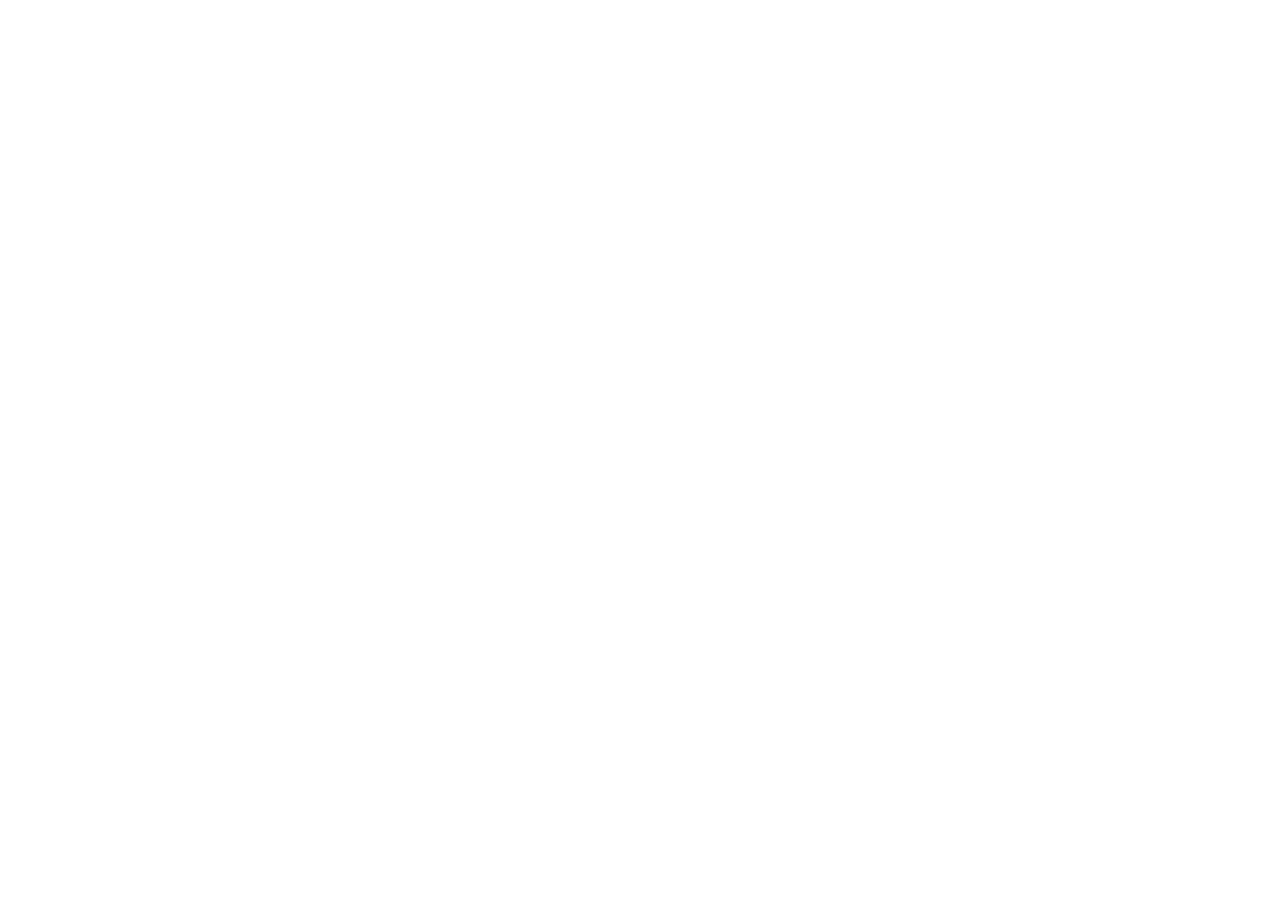
==== about.html @ 82372946 "structure added" ====
<!DOCTYPE html>
<html lang="en">
<head>
    <meta charset="UTF-8">
    <meta http-equiv="X-UA-Compatible" content="IE=edge">
    <meta name="viewport" content="width=device-width, initial-scale=1.0">
    <title>Acerca</title>
    <link rel="stylesheet" href="css/style.css"/>
    <link href="https://cdn.jsdelivr.net/npm/bootstrap@5.2.0/dist/css/bootstrap.min.css" rel="stylesheet" integrity="sha384-gH2yIJqKdNHPEq0n4Mqa/HGKIhSkIHeL5AyhkYV8i59U5AR6csBvApHHNl/vI1Bx" crossorigin="anonymous">

</head>
<body>
    

    <script src="javascript/script.js"></script>
    <script src="https://cdn.jsdelivr.net/npm/bootstrap@5.2.0/dist/js/bootstrap.bundle.min.js" integrity="sha384-A3rJD856KowSb7dwlZdYEkO39Gagi7vIsF0jrRAoQmDKKtQBHUuLZ9AsSv4jD4Xa" crossorigin="anonymous"></script>
</body>
</html>
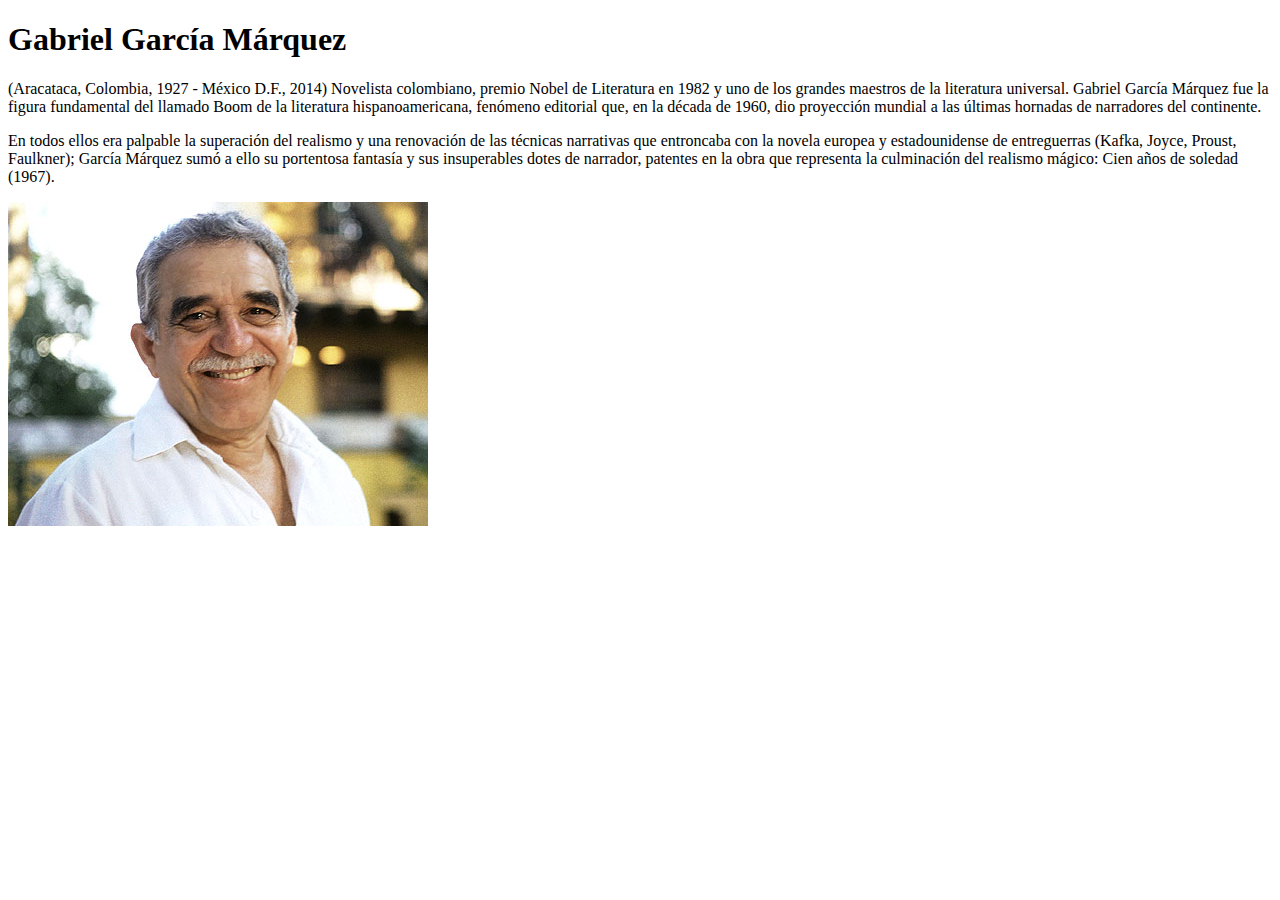
==== commit 23d90c03: "añadiendo imagen y parrafo" ====
--- a/about.html
+++ b/about.html
@@ -1,18 +1,55 @@
 <!DOCTYPE html>
 <html lang="en">
+
 <head>
     <meta charset="UTF-8">
     <meta http-equiv="X-UA-Compatible" content="IE=edge">
     <meta name="viewport" content="width=device-width, initial-scale=1.0">
     <title>Acerca</title>
-    <link rel="stylesheet" href="css/style.css"/>
-    <link href="https://cdn.jsdelivr.net/npm/bootstrap@5.2.0/dist/css/bootstrap.min.css" rel="stylesheet" integrity="sha384-gH2yIJqKdNHPEq0n4Mqa/HGKIhSkIHeL5AyhkYV8i59U5AR6csBvApHHNl/vI1Bx" crossorigin="anonymous">
+    <link rel="stylesheet" href="css/style.css" />
+    <link href="https://cdn.jsdelivr.net/npm/bootstrap@5.2.0/dist/css/bootstrap.min.css" rel="stylesheet"
+        integrity="sha384-gH2yIJqKdNHPEq0n4Mqa/HGKIhSkIHeL5AyhkYV8i59U5AR6csBvApHHNl/vI1Bx" crossorigin="anonymous">
 
 </head>
+
 <body>
-    
+    <div class="conteiner-fluid text-center">
+        <div class="">
+            <div class="row ">
+                <div class="col-sm-6">
+                    <h1>Gabriel García Márquez</h1>
+                    <p>(Aracataca, Colombia, 1927 - México D.F., 2014) Novelista colombiano, premio Nobel de Literatura
+                        en 1982 y uno de los grandes maestros de la literatura universal. Gabriel García Márquez fue la
+                        figura fundamental del llamado Boom de la literatura hispanoamericana, fenómeno editorial que,
+                        en la década de 1960, dio proyección mundial a las últimas hornadas de narradores del
+                        continente.
+                    </p>
+                    <p>En todos ellos era palpable la superación del realismo y una renovación de las técnicas
+                        narrativas que entroncaba con la novela europea y estadounidense de entreguerras (Kafka, Joyce,
+                        Proust, Faulkner); García Márquez sumó a ello su portentosa fantasía y sus insuperables dotes de
+                        narrador, patentes en la obra que representa la culminación del realismo mágico: Cien años de
+                        soledad (1967).</p>
+                </div>
+                <div class="col-sm-6">
+                    <div class="card-body">
+                        <img class="imgstyle" src="img/garcia_marquez_gabriel.jpg">
+                    </div>
+                </div>
+
+                <div class="text center">
+                    <div class="card m-5">
+
+                    </div>
+                </div>
+            </div>
+        </div>
+    </div>
+
 
     <script src="javascript/script.js"></script>
-    <script src="https://cdn.jsdelivr.net/npm/bootstrap@5.2.0/dist/js/bootstrap.bundle.min.js" integrity="sha384-A3rJD856KowSb7dwlZdYEkO39Gagi7vIsF0jrRAoQmDKKtQBHUuLZ9AsSv4jD4Xa" crossorigin="anonymous"></script>
+    <script src="https://cdn.jsdelivr.net/npm/bootstrap@5.2.0/dist/js/bootstrap.bundle.min.js"
+        integrity="sha384-A3rJD856KowSb7dwlZdYEkO39Gagi7vIsF0jrRAoQmDKKtQBHUuLZ9AsSv4jD4Xa"
+        crossorigin="anonymous"></script>
 </body>
+
 </html>--- a/css/style.css
+++ b/css/style.css
@@ -0,0 +1,3 @@
+.navbar {
+    background: #ff3c00 !important;
+}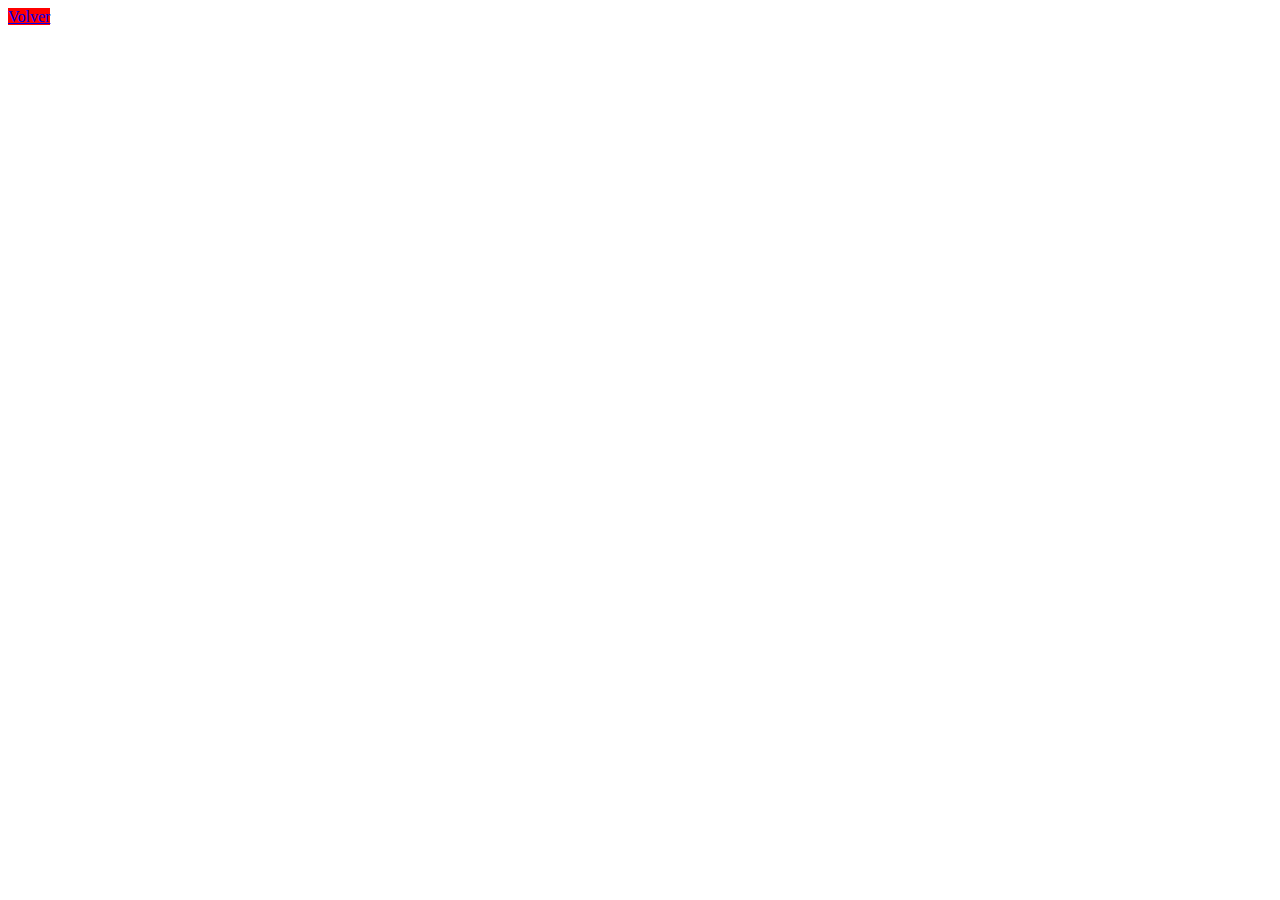
==== commit 0bda77d5: "añadiendo boton volver" ====
--- a/about.html
+++ b/about.html
@@ -1,55 +1,23 @@
 <!DOCTYPE html>
 <html lang="en">
-
 <head>
     <meta charset="UTF-8">
     <meta http-equiv="X-UA-Compatible" content="IE=edge">
     <meta name="viewport" content="width=device-width, initial-scale=1.0">
     <title>Acerca</title>
-    <link rel="stylesheet" href="css/style.css" />
-    <link href="https://cdn.jsdelivr.net/npm/bootstrap@5.2.0/dist/css/bootstrap.min.css" rel="stylesheet"
-        integrity="sha384-gH2yIJqKdNHPEq0n4Mqa/HGKIhSkIHeL5AyhkYV8i59U5AR6csBvApHHNl/vI1Bx" crossorigin="anonymous">
+    <link rel="stylesheet" href="css/style.css"/>
+    <link href="https://cdn.jsdelivr.net/npm/bootstrap@5.2.0/dist/css/bootstrap.min.css" rel="stylesheet" integrity="sha384-gH2yIJqKdNHPEq0n4Mqa/HGKIhSkIHeL5AyhkYV8i59U5AR6csBvApHHNl/vI1Bx" crossorigin="anonymous">
 
 </head>
-
 <body>
-    <div class="conteiner-fluid text-center">
-        <div class="">
-            <div class="row ">
-                <div class="col-sm-6">
-                    <h1>Gabriel García Márquez</h1>
-                    <p>(Aracataca, Colombia, 1927 - México D.F., 2014) Novelista colombiano, premio Nobel de Literatura
-                        en 1982 y uno de los grandes maestros de la literatura universal. Gabriel García Márquez fue la
-                        figura fundamental del llamado Boom de la literatura hispanoamericana, fenómeno editorial que,
-                        en la década de 1960, dio proyección mundial a las últimas hornadas de narradores del
-                        continente.
-                    </p>
-                    <p>En todos ellos era palpable la superación del realismo y una renovación de las técnicas
-                        narrativas que entroncaba con la novela europea y estadounidense de entreguerras (Kafka, Joyce,
-                        Proust, Faulkner); García Márquez sumó a ello su portentosa fantasía y sus insuperables dotes de
-                        narrador, patentes en la obra que representa la culminación del realismo mágico: Cien años de
-                        soledad (1967).</p>
-                </div>
-                <div class="col-sm-6">
-                    <div class="card-body">
-                        <img class="imgstyle" src="img/garcia_marquez_gabriel.jpg">
-                    </div>
-                </div>
-
-                <div class="text center">
-                    <div class="card m-5">
-
-                    </div>
-                </div>
-            </div>
-        </div>
-    </div>
-
+    
+<div>
+    <a href="index.html" class="btn btn-primary btn-lg">
+        Volver
+    </a>
+</div>
 
     <script src="javascript/script.js"></script>
-    <script src="https://cdn.jsdelivr.net/npm/bootstrap@5.2.0/dist/js/bootstrap.bundle.min.js"
-        integrity="sha384-A3rJD856KowSb7dwlZdYEkO39Gagi7vIsF0jrRAoQmDKKtQBHUuLZ9AsSv4jD4Xa"
-        crossorigin="anonymous"></script>
+    <script src="https://cdn.jsdelivr.net/npm/bootstrap@5.2.0/dist/js/bootstrap.bundle.min.js" integrity="sha384-A3rJD856KowSb7dwlZdYEkO39Gagi7vIsF0jrRAoQmDKKtQBHUuLZ9AsSv4jD4Xa" crossorigin="anonymous"></script>
 </body>
-
 </html>--- a/css/style.css
+++ b/css/style.css
@@ -1,3 +1,3 @@
-.navbar {
-    background: #ff3c00 !important;
+.btn-primary{
+ background: rgb(255, 0, 0) !important;   
 }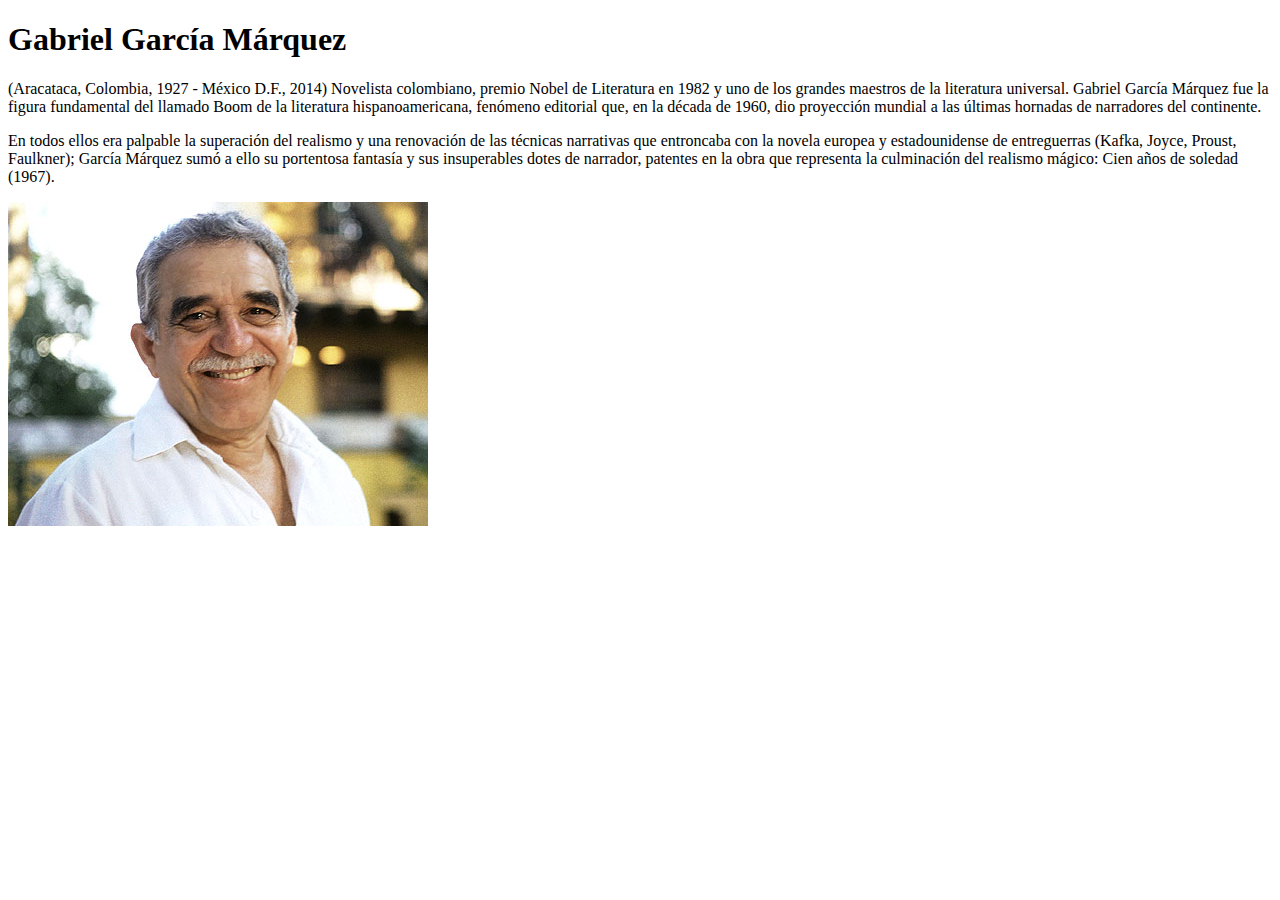
==== commit d81d3e35: "Merge remote-tracking branch 'origin/R05-D-Imagabout-Desing-Im-And-Paragraph' into taller-master" ====
--- a/about.html
+++ b/about.html
@@ -1,23 +1,55 @@
 <!DOCTYPE html>
 <html lang="en">
+
 <head>
     <meta charset="UTF-8">
     <meta http-equiv="X-UA-Compatible" content="IE=edge">
     <meta name="viewport" content="width=device-width, initial-scale=1.0">
     <title>Acerca</title>
-    <link rel="stylesheet" href="css/style.css"/>
-    <link href="https://cdn.jsdelivr.net/npm/bootstrap@5.2.0/dist/css/bootstrap.min.css" rel="stylesheet" integrity="sha384-gH2yIJqKdNHPEq0n4Mqa/HGKIhSkIHeL5AyhkYV8i59U5AR6csBvApHHNl/vI1Bx" crossorigin="anonymous">
+    <link rel="stylesheet" href="css/style.css" />
+    <link href="https://cdn.jsdelivr.net/npm/bootstrap@5.2.0/dist/css/bootstrap.min.css" rel="stylesheet"
+        integrity="sha384-gH2yIJqKdNHPEq0n4Mqa/HGKIhSkIHeL5AyhkYV8i59U5AR6csBvApHHNl/vI1Bx" crossorigin="anonymous">
 
 </head>
+
 <body>
-    
-<div>
-    <a href="index.html" class="btn btn-primary btn-lg">
-        Volver
-    </a>
-</div>
+    <div class="conteiner-fluid text-center">
+        <div class="">
+            <div class="row ">
+                <div class="col-sm-6">
+                    <h1>Gabriel García Márquez</h1>
+                    <p>(Aracataca, Colombia, 1927 - México D.F., 2014) Novelista colombiano, premio Nobel de Literatura
+                        en 1982 y uno de los grandes maestros de la literatura universal. Gabriel García Márquez fue la
+                        figura fundamental del llamado Boom de la literatura hispanoamericana, fenómeno editorial que,
+                        en la década de 1960, dio proyección mundial a las últimas hornadas de narradores del
+                        continente.
+                    </p>
+                    <p>En todos ellos era palpable la superación del realismo y una renovación de las técnicas
+                        narrativas que entroncaba con la novela europea y estadounidense de entreguerras (Kafka, Joyce,
+                        Proust, Faulkner); García Márquez sumó a ello su portentosa fantasía y sus insuperables dotes de
+                        narrador, patentes en la obra que representa la culminación del realismo mágico: Cien años de
+                        soledad (1967).</p>
+                </div>
+                <div class="col-sm-6">
+                    <div class="card-body">
+                        <img class="imgstyle" src="img/garcia_marquez_gabriel.jpg">
+                    </div>
+                </div>
+
+                <div class="text center">
+                    <div class="card m-5">
+
+                    </div>
+                </div>
+            </div>
+        </div>
+    </div>
+
 
     <script src="javascript/script.js"></script>
-    <script src="https://cdn.jsdelivr.net/npm/bootstrap@5.2.0/dist/js/bootstrap.bundle.min.js" integrity="sha384-A3rJD856KowSb7dwlZdYEkO39Gagi7vIsF0jrRAoQmDKKtQBHUuLZ9AsSv4jD4Xa" crossorigin="anonymous"></script>
+    <script src="https://cdn.jsdelivr.net/npm/bootstrap@5.2.0/dist/js/bootstrap.bundle.min.js"
+        integrity="sha384-A3rJD856KowSb7dwlZdYEkO39Gagi7vIsF0jrRAoQmDKKtQBHUuLZ9AsSv4jD4Xa"
+        crossorigin="anonymous"></script>
 </body>
+
 </html>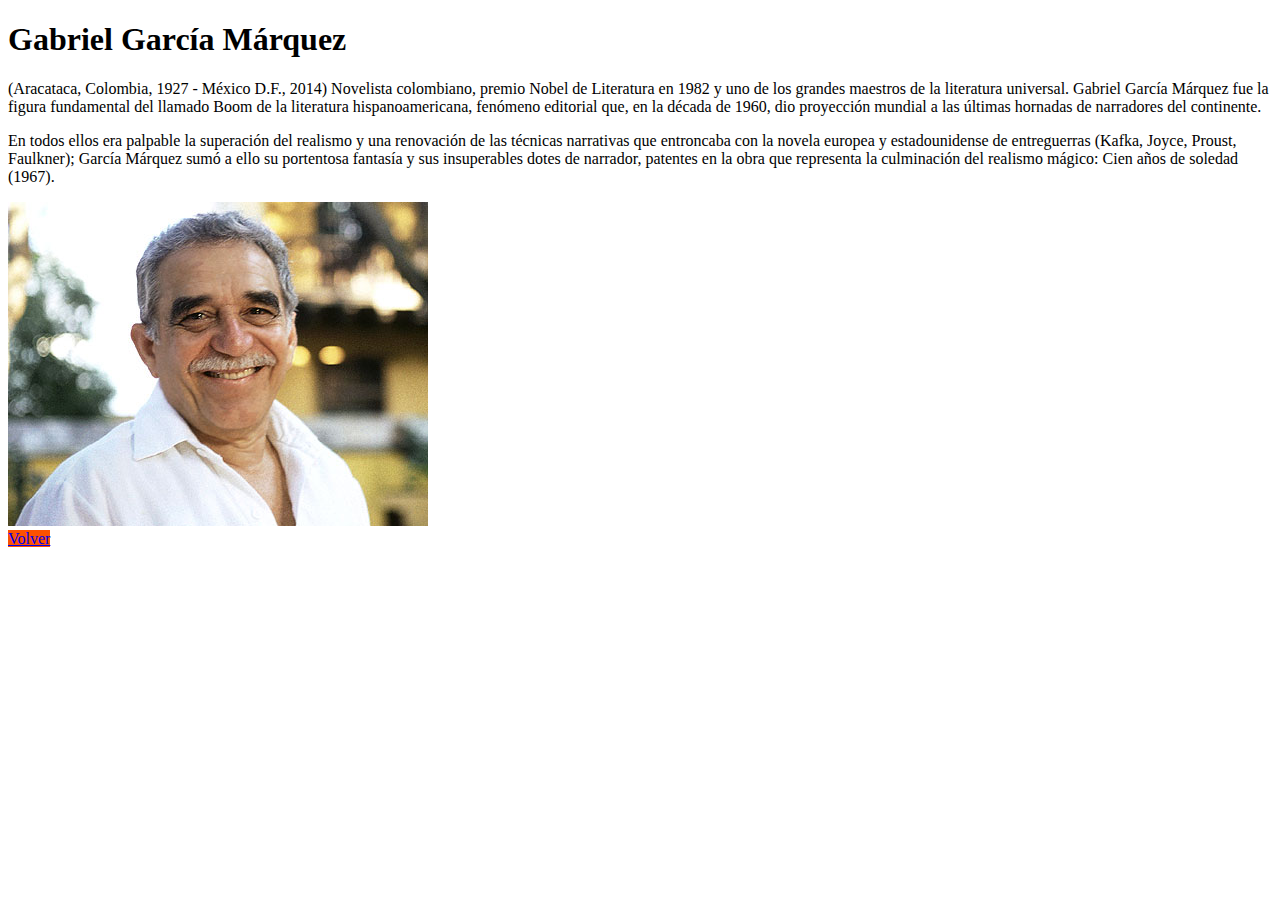
==== commit 16b46c3f: "Merge remote-tracking branch 'origin/R06-D-Buttonabout-Desing-Button-And-Function' into taller-maste" ====
--- a/about.html
+++ b/about.html
@@ -13,6 +13,7 @@
 </head>
 
 <body>
+
     <div class="conteiner-fluid text-center">
         <div class="">
             <div class="row ">
@@ -46,6 +47,13 @@
     </div>
 
 
+    <div>
+        <a href="index.html" class="btn btn-primary btn-lg">
+            Volver
+        </a>
+    </div>
+
+
     <script src="javascript/script.js"></script>
     <script src="https://cdn.jsdelivr.net/npm/bootstrap@5.2.0/dist/js/bootstrap.bundle.min.js"
         integrity="sha384-A3rJD856KowSb7dwlZdYEkO39Gagi7vIsF0jrRAoQmDKKtQBHUuLZ9AsSv4jD4Xa"
--- a/css/style.css
+++ b/css/style.css
@@ -1,3 +1,4 @@
-.btn-primary{
- background: rgb(255, 0, 0) !important;   
+.btn-primary {
+    background: rgb(252, 81, 1) !important;
+
 }